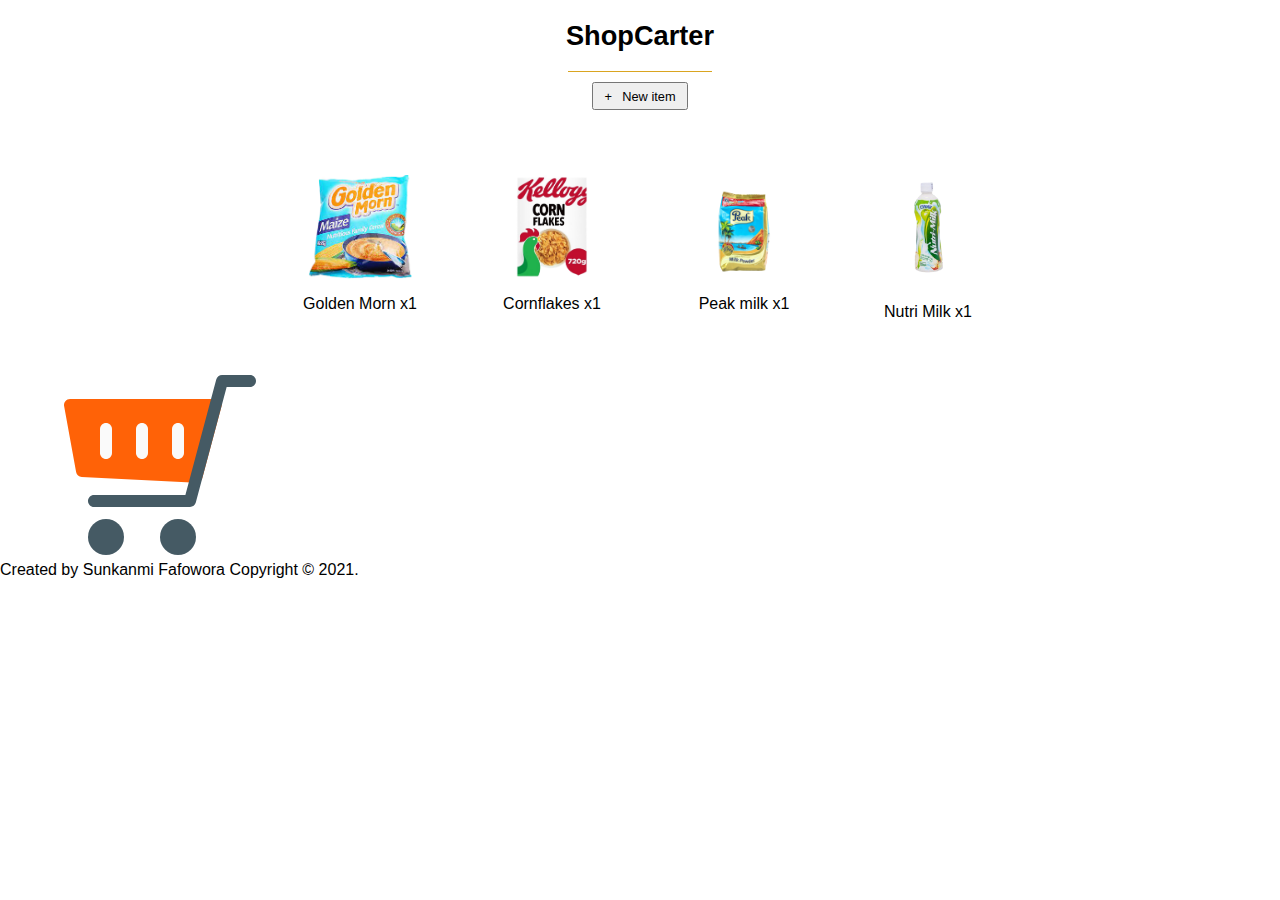
==== index.html @ d47c068c "fixed drag and drop issue with image" ====
<!DOCTYPE html>
<html>

<head>
    <meta charset='utf-8'>
    <meta http-equiv='X-UA-Compatible' content='IE=edge'>
    <title>ShopCarter</title>
    <meta name='viewport' content='width=device-width, initial-scale=1'>
    <link rel='stylesheet' type='text/css' media='screen' href='main.css'>
</head>

<body>

    <main>

        <section id="title-section">
            <h1 id="title">ShopCarter</h1>
        </section>

        <section class="create-item-section">
            <button><span>&#43;</span><span>New item</span></button>
        </section>

        <article class="items">
            <section id="1" draggable="true" class="item-section">
                <img draggable="false" src="./imgs/goldenmorn-removebg-preview.png" alt="item" />
                <p>Golden Morn x<span class="item-counter">1</span></p>
            </section>
            <section id="2" draggable="true" class="item-section">
                <img draggable="false" src="./imgs/80695_1603987554-removebg-preview.png" alt="item" />
                <p>Cornflakes x<span class="item-counter">1</span></p>
            </section>
            <section id="3" draggable="true" class="item-section">
                <img draggable="false" src="./imgs/mychopchop-african-nigerian-canada-online-grocerystore-peakmilk-chocomilo-spices-1037_1-removebg-preview.png"
                    alt="item" />
                <p>Peak milk x<span class="item-counter">1</span></p>
            </section>
            <section id="4" draggable="true" class="item-section">
                <img draggable="false" src="./imgs/nutri_milk-removebg-preview.png" alt="Nutri Milk" />
                <p>Nutri Milk x<span class="item-counter">1</span></p>
            </section>
        </article>

        <section ondrop="drop(event)" ondragover="allowDrop(event)" class="drop-zone">
            <svg width="512" height="512" x="0" y="0" viewBox="0 0 512.008 512.008"
                style="enable-background:new 0 0 512 512" class="">
                <g>
                    <path style=""
                        d="M508.288,85.764c-3.04-3.648-7.552-5.76-12.288-5.76H107.52c-4.96,0-9.664,2.304-12.704,6.24  c-3.008,3.968-4.032,9.088-2.752,13.888l51.2,191.36c1.888,7.04,8.224,11.872,15.456,11.872c0.256,0,0.544,0,0.8-0.032l305.28-15.36  c7.392-0.384,13.6-5.792,14.944-13.088l32-176C512.608,94.18,511.328,89.38,508.288,85.764z"
                        fill="#ff6207" data-original="#ffc107" class="" />
                    <g>
                        <path style=""
                            d="M400,240.004c-8.832,0-16-7.168-16-16v-64c0-8.832,7.168-16,16-16s16,7.168,16,16v64   C416,232.836,408.832,240.004,400,240.004z"
                            fill="#fafafa" data-original="#fafafa" />
                        <path style=""
                            d="M304,240.004c-8.832,0-16-7.168-16-16v-64c0-8.832,7.168-16,16-16s16,7.168,16,16v64   C320,232.836,312.832,240.004,304,240.004z"
                            fill="#fafafa" data-original="#fafafa" />
                        <path style=""
                            d="M208,240.004c-8.832,0-16-7.168-16-16v-64c0-8.832,7.168-16,16-16s16,7.168,16,16v64   C224,232.836,216.832,240.004,208,240.004z"
                            fill="#fafafa" data-original="#fafafa" />
                    </g>
                    <g>
                        <circle style="" cx="208" cy="448.004" r="48" fill="#455a64" data-original="#455a64" />
                        <circle style="" cx="400" cy="448.004" r="48" fill="#455a64" data-original="#455a64" />
                        <path style=""
                            d="M432,368.004H176c-7.264,0-13.6-4.864-15.456-11.872L78.272,48.004H16c-8.832,0-16-7.168-16-16   s7.168-16,16-16h74.56c7.264,0,13.6,4.864,15.456,11.872l82.272,308.128H432c8.832,0,16,7.168,16,16S440.832,368.004,432,368.004z"
                            fill="#455a64" data-original="#455a64" />
                    </g>
            </svg>
        </section>
    </main>

    <footer>
        Created by Sunkanmi Fafowora Copyright © 2021.
    </footer>
    <script src='main.js'></script>
    <script src='drag-and-drop.js'></script>
</body>

</html>
---- main.css ----
:root{

}
*{
    margin: 0;
    font-family: 'Segoe UI', Tahoma, Geneva, Verdana, sans-serif;
    padding: 0;
    box-sizing: border-box;
}
main #title-section{
    width: 100%;
    display: grid;
    justify-content: center;
    height: auto;
}
main #title{
    width: 9rem;
    display: flex;
    justify-content: center;
    align-items: center;
    border-bottom: 1px solid goldenrod;
    font-size: 1.7rem;
    height: 4.5rem;
}
.create-item-section{
    display: flex;
    width: 100%;
    align-items: center;
    justify-content: center;
    height: 3rem;
}
.create-item-section button{
    display: flex;
    justify-content: space-evenly;
    align-items: center;
    font-size: 0.8rem;
    width: 6rem;
    height: 1.7rem;
}
/* items */
.items{
    display: grid;
    grid-template-columns: minmax(auto, 12rem) minmax(auto, 12rem) minmax(auto, 12rem) minmax(auto, 11rem);
    align-items: center;
    margin: 3rem 0;
    justify-content: center;
}
.items .item-section{
    display: flex;
    justify-content: center;
    flex-wrap: wrap;
    width: 100%;
}
.items .item-section img{
    width: 6.5rem;
    height: auto;
    margin-bottom: 1rem;
}
.items .item-section p{
    display: inline-block;
    width: 100%;
    text-align: center;
}
/* Cart section */
main .drop-zone{
    display: flex;
    position: relative;
    width: 100%;
    justify-content: flex-start;
    padding-left: 4rem;
    align-items: center;
}
main .drop-zone svg{
    position: relative;
    width: 12rem;
    transform: scaleX(-1);
    height: auto;
}
main .drop-zone img{
    width: 3rem;
    height: auto;
}
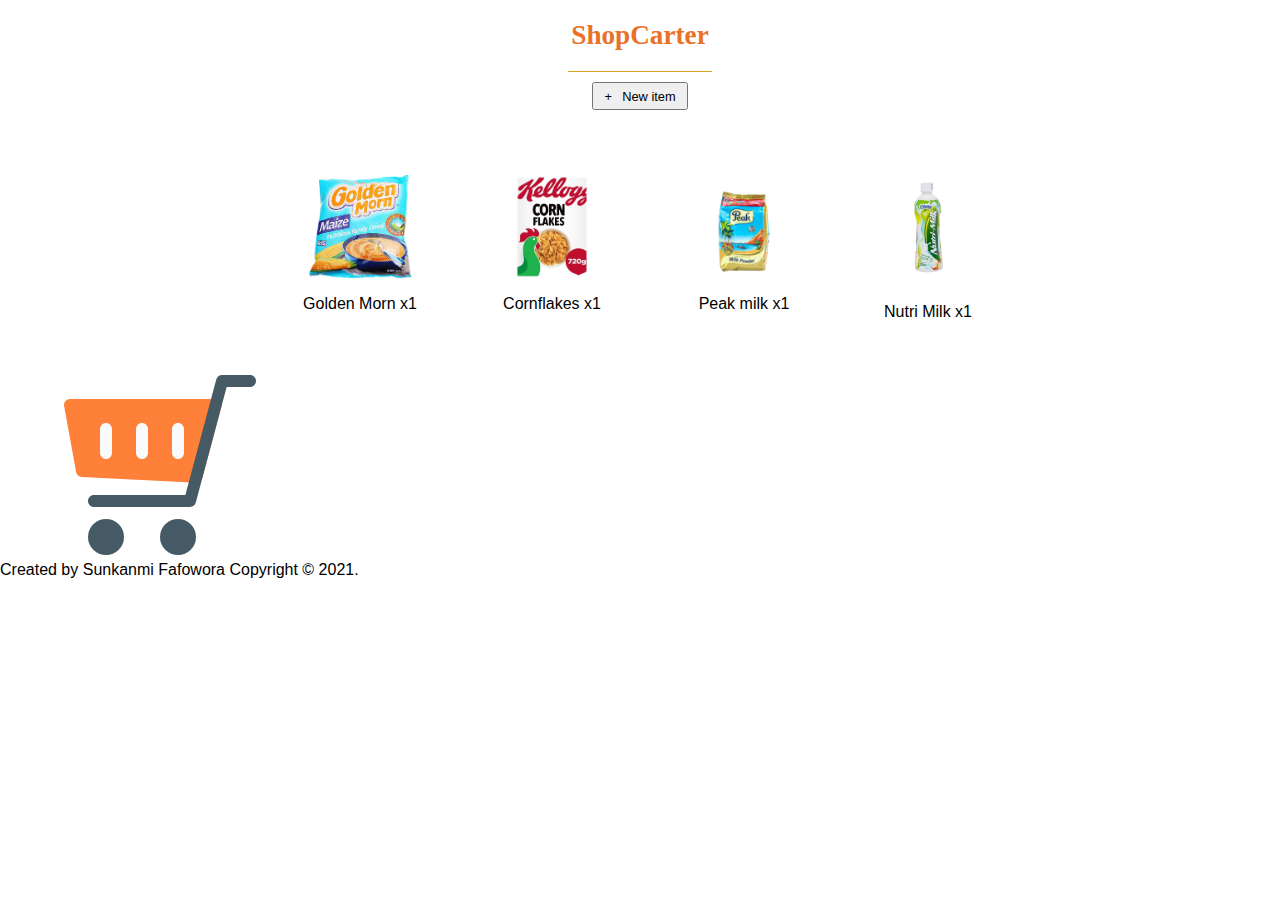
==== commit 8cd0c6a6: "Added local Storage function to load items in storage when page loads. Added convertImageToBlob func" ====
--- a/index.html
+++ b/index.html
@@ -22,21 +22,21 @@
         </section>
 
         <article class="items">
-            <section id="1" draggable="true" class="item-section">
-                <img draggable="false" src="./imgs/goldenmorn-removebg-preview.png" alt="item" />
+            <section id="1" draggable="true" ondragstart="drag(event)" class="item-section">
+                <img draggable="false" style="--index: 1" src="./imgs/goldenmorn-removebg-preview.png" alt="item" />
                 <p>Golden Morn x<span class="item-counter">1</span></p>
             </section>
-            <section id="2" draggable="true" class="item-section">
-                <img draggable="false" src="./imgs/80695_1603987554-removebg-preview.png" alt="item" />
+            <section id="2" draggable="true" ondragstart="drag(event)" class="item-section">
+                <img draggable="false" style="--index: 2" src="./imgs/80695_1603987554-removebg-preview.png" alt="item" />
                 <p>Cornflakes x<span class="item-counter">1</span></p>
             </section>
-            <section id="3" draggable="true" class="item-section">
-                <img draggable="false" src="./imgs/mychopchop-african-nigerian-canada-online-grocerystore-peakmilk-chocomilo-spices-1037_1-removebg-preview.png"
+            <section id="3" draggable="true" ondragstart="drag(event)" class="item-section">
+                <img draggable="false" style="--index: 3" src="./imgs/mychopchop-african-nigerian-canada-online-grocerystore-peakmilk-chocomilo-spices-1037_1-removebg-preview.png"
                     alt="item" />
                 <p>Peak milk x<span class="item-counter">1</span></p>
             </section>
-            <section id="4" draggable="true" class="item-section">
-                <img draggable="false" src="./imgs/nutri_milk-removebg-preview.png" alt="Nutri Milk" />
+            <section id="4" draggable="true" ondragstart="drag(event)" class="item-section">
+                <img draggable="false" style="--index: 4" src="./imgs/nutri_milk-removebg-preview.png" alt="Nutri Milk" />
                 <p>Nutri Milk x<span class="item-counter">1</span></p>
             </section>
         </article>
--- a/main.css
+++ b/main.css
@@ -1,6 +1,3 @@
-:root{
-
-}
 *{
     margin: 0;
     font-family: 'Segoe UI', Tahoma, Geneva, Verdana, sans-serif;
@@ -17,6 +14,8 @@
     width: 9rem;
     display: flex;
     justify-content: center;
+    font-family: cursive;
+    color: #e8722a;
     align-items: center;
     border-bottom: 1px solid goldenrod;
     font-size: 1.7rem;
@@ -76,7 +75,15 @@
     transform: scaleX(-1);
     height: auto;
 }
+main .drop-zone svg > g:nth-child(1) > path{
+    fill-opacity: 0.8;
+}
 main .drop-zone img{
-    width: 3rem;
+    width: 5rem;
     height: auto;
+    transform: rotate(calc(6deg * var(--index)));
+    top: -0.8rem;
+    left: calc(9.7rem - (var(--index) * 1.6rem));
+    position: absolute;
+    z-index: -1;
 }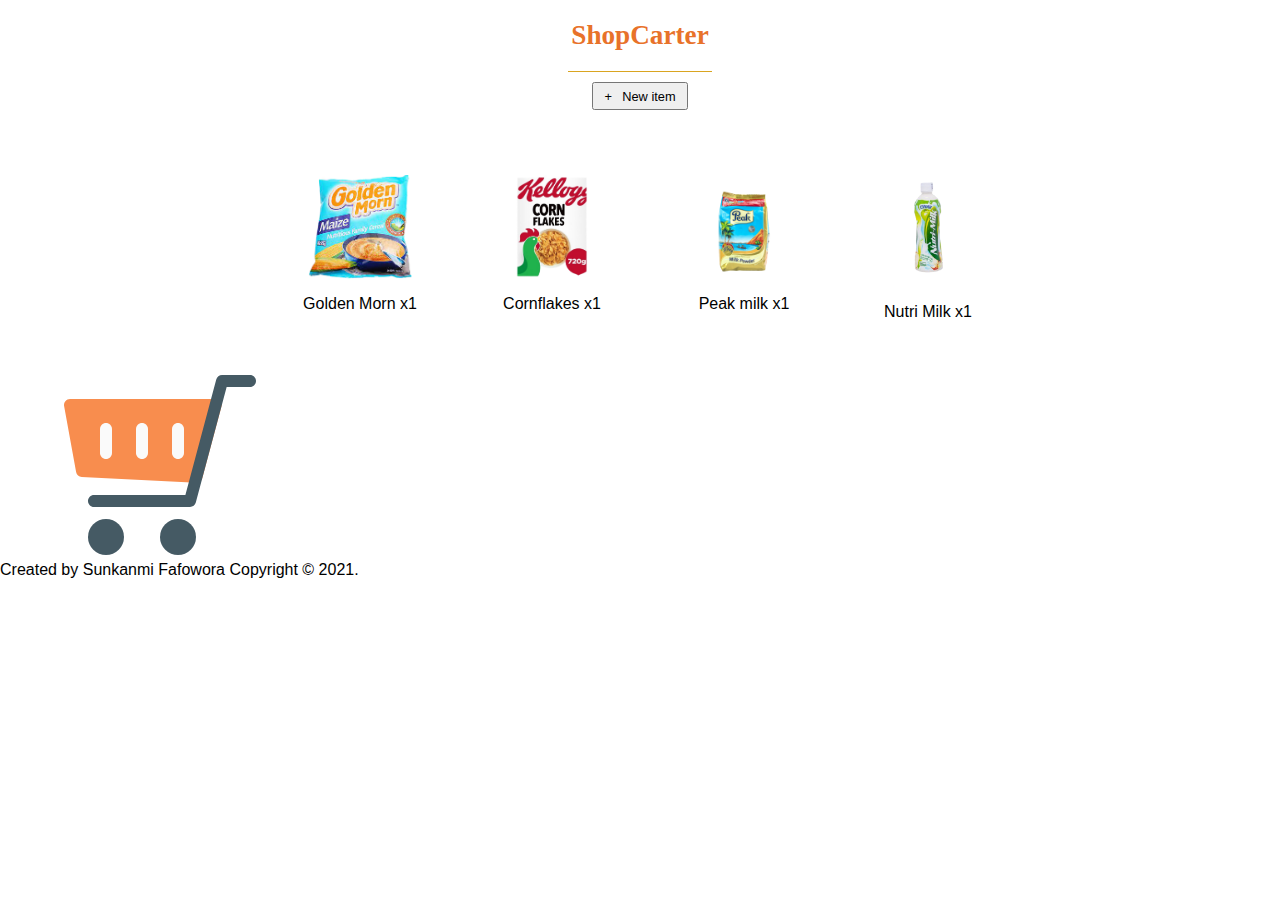
==== commit 701df79b: "Added local Storage function to load items in storage when page loads. Added convertImageToBlob func" ====
--- a/index.html
+++ b/index.html
@@ -1,5 +1,5 @@
 <!DOCTYPE html>
-<html>
+<html lang='en-US'>
 
 <head>
     <meta charset='utf-8'>
@@ -12,7 +12,6 @@
 <body>
 
     <main>
-
         <section id="title-section">
             <h1 id="title">ShopCarter</h1>
         </section>
@@ -42,8 +41,7 @@
         </article>
 
         <section ondrop="drop(event)" ondragover="allowDrop(event)" class="drop-zone">
-            <svg width="512" height="512" x="0" y="0" viewBox="0 0 512.008 512.008"
-                style="enable-background:new 0 0 512 512" class="">
+            <svg width="512" height="512" x="0" y="0" viewBox="0 0 512.008 512.008">
                 <g>
                     <path style=""
                         d="M508.288,85.764c-3.04-3.648-7.552-5.76-12.288-5.76H107.52c-4.96,0-9.664,2.304-12.704,6.24  c-3.008,3.968-4.032,9.088-2.752,13.888l51.2,191.36c1.888,7.04,8.224,11.872,15.456,11.872c0.256,0,0.544,0,0.8-0.032l305.28-15.36  c7.392-0.384,13.6-5.792,14.944-13.088l32-176C512.608,94.18,511.328,89.38,508.288,85.764z"
--- a/main.css
+++ b/main.css
@@ -75,9 +75,7 @@
     transform: scaleX(-1);
     height: auto;
 }
-main .drop-zone svg > g:nth-child(1) > path{
-    fill-opacity: 0.8;
-}
+main .drop-zone svg > g:nth-child(1) > path{fill: #f88d4e;}
 main .drop-zone img{
     width: 5rem;
     height: auto;
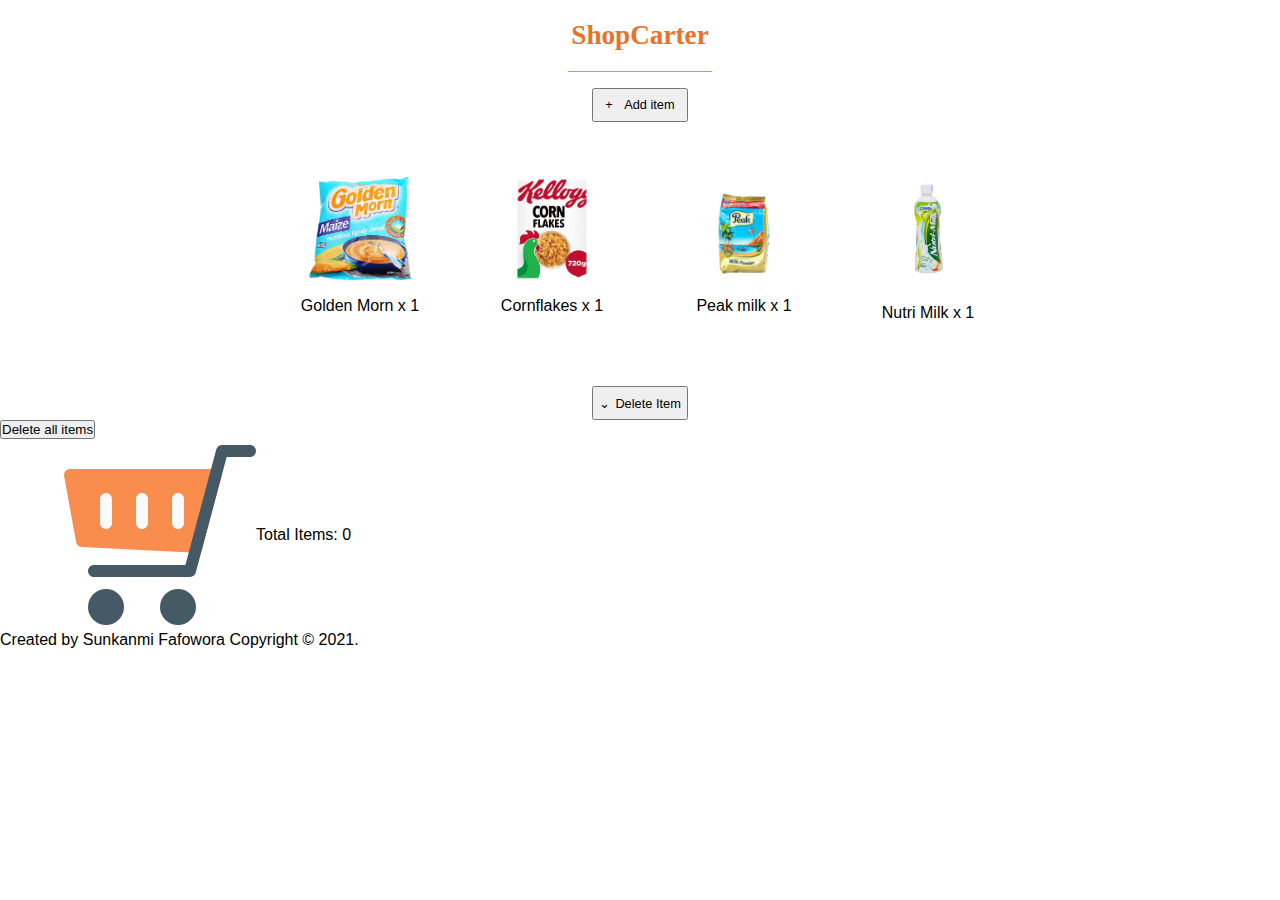
==== commit e9e504fa: "added image files and item count to localStorage" ====
--- a/index.html
+++ b/index.html
@@ -10,62 +10,83 @@
 </head>
 
 <body>
-
     <main>
         <section id="title-section">
             <h1 id="title">ShopCarter</h1>
         </section>
 
         <section class="create-item-section">
-            <button><span>&#43;</span><span>New item</span></button>
+            <button onclick="toggleItems(this)"><span>&#43;</span><span>Add item</span></button>
         </section>
 
+        <section class="hide item-drop-down">
+            <button onclick="addItem(this)">Golden Morn</button>
+            <button onclick="addItem(this)">Cornflakes</button>
+            <button onclick="addItem(this)">Peak Milk</button>
+            <button onclick="addItem(this)">Nutri Milk</button>
+        </section>
+        
         <article class="items">
             <section id="1" draggable="true" ondragstart="drag(event)" class="item-section">
                 <img draggable="false" style="--index: 1" src="./imgs/goldenmorn-removebg-preview.png" alt="item" />
-                <p>Golden Morn x<span class="item-counter">1</span></p>
+                <p>Golden Morn <span class="item-counter">x 1</span></p>
             </section>
             <section id="2" draggable="true" ondragstart="drag(event)" class="item-section">
                 <img draggable="false" style="--index: 2" src="./imgs/80695_1603987554-removebg-preview.png" alt="item" />
-                <p>Cornflakes x<span class="item-counter">1</span></p>
+                <p>Cornflakes <span class="item-counter">x 1</span></p>
             </section>
             <section id="3" draggable="true" ondragstart="drag(event)" class="item-section">
                 <img draggable="false" style="--index: 3" src="./imgs/mychopchop-african-nigerian-canada-online-grocerystore-peakmilk-chocomilo-spices-1037_1-removebg-preview.png"
-                    alt="item" />
-                <p>Peak milk x<span class="item-counter">1</span></p>
+                alt="item" />
+                <p>Peak milk <span class="item-counter">x 1</span></p>
             </section>
             <section id="4" draggable="true" ondragstart="drag(event)" class="item-section">
                 <img draggable="false" style="--index: 4" src="./imgs/nutri_milk-removebg-preview.png" alt="Nutri Milk" />
-                <p>Nutri Milk x<span class="item-counter">1</span></p>
+                <p>Nutri Milk <span class="item-counter">x 1</span></p>
             </section>
         </article>
+        
+        <section class="create-item-section">
+            <button onclick="toggleItems(this)"><span>&#8964;</span> Delete Item</button>
+        </section>
 
-        <section ondrop="drop(event)" ondragover="allowDrop(event)" class="drop-zone">
+        <section class="hide item-drop-down">
+            <button onclick="deleteItem(this)">Golden Morn <span class="delete-item-count">x 1</span></button>
+            <button onclick="deleteItem(this)">Cornflakes <span class="delete-item-count">x 1</span></button>
+            <button onclick="deleteItem(this)">Peak Milk <span class="delete-item-count">x 1</span></button>
+            <button onclick="deleteItem(this)">Nutri Milk <span class="delete-item-count">x 1</span></button>
+        </section>
+
+        <section>
+            <button>Delete all items</button>
+        </section>
+        <section draggable="false" ondrop="drop(event)" ondragover="allowDrop(event)" class="drop-zone">
             <svg width="512" height="512" x="0" y="0" viewBox="0 0 512.008 512.008">
                 <g>
-                    <path style=""
+                    <path 
                         d="M508.288,85.764c-3.04-3.648-7.552-5.76-12.288-5.76H107.52c-4.96,0-9.664,2.304-12.704,6.24  c-3.008,3.968-4.032,9.088-2.752,13.888l51.2,191.36c1.888,7.04,8.224,11.872,15.456,11.872c0.256,0,0.544,0,0.8-0.032l305.28-15.36  c7.392-0.384,13.6-5.792,14.944-13.088l32-176C512.608,94.18,511.328,89.38,508.288,85.764z"
                         fill="#ff6207" data-original="#ffc107" class="" />
-                    <g>
-                        <path style=""
+                        <g>
+                        <path 
                             d="M400,240.004c-8.832,0-16-7.168-16-16v-64c0-8.832,7.168-16,16-16s16,7.168,16,16v64   C416,232.836,408.832,240.004,400,240.004z"
                             fill="#fafafa" data-original="#fafafa" />
-                        <path style=""
+                            <path 
                             d="M304,240.004c-8.832,0-16-7.168-16-16v-64c0-8.832,7.168-16,16-16s16,7.168,16,16v64   C320,232.836,312.832,240.004,304,240.004z"
                             fill="#fafafa" data-original="#fafafa" />
-                        <path style=""
+                            <path 
                             d="M208,240.004c-8.832,0-16-7.168-16-16v-64c0-8.832,7.168-16,16-16s16,7.168,16,16v64   C224,232.836,216.832,240.004,208,240.004z"
                             fill="#fafafa" data-original="#fafafa" />
+                        </g>
+                    <g>
+                        <circle cx="208" cy="448.004" r="48" fill="#455a64" data-original="#455a64" />
+                        <circle cx="400" cy="448.004" r="48" fill="#455a64" data-original="#455a64" />
+                        <path 
+                        d="M432,368.004H176c-7.264,0-13.6-4.864-15.456-11.872L78.272,48.004H16c-8.832,0-16-7.168-16-16   s7.168-16,16-16h74.56c7.264,0,13.6,4.864,15.456,11.872l82.272,308.128H432c8.832,0,16,7.168,16,16S440.832,368.004,432,368.004z"
+                        fill="#455a64" data-original="#455a64" />
                     </g>
-                    <g>
-                        <circle style="" cx="208" cy="448.004" r="48" fill="#455a64" data-original="#455a64" />
-                        <circle style="" cx="400" cy="448.004" r="48" fill="#455a64" data-original="#455a64" />
-                        <path style=""
-                            d="M432,368.004H176c-7.264,0-13.6-4.864-15.456-11.872L78.272,48.004H16c-8.832,0-16-7.168-16-16   s7.168-16,16-16h74.56c7.264,0,13.6,4.864,15.456,11.872l82.272,308.128H432c8.832,0,16,7.168,16,16S440.832,368.004,432,368.004z"
-                            fill="#455a64" data-original="#455a64" />
-                    </g>
-            </svg>
-        </section>
+                </svg>
+                <p>Total Items: <span id="item-num">0</span></p>
+            </section>
     </main>
 
     <footer>
--- a/main.css
+++ b/main.css
@@ -3,6 +3,12 @@
     font-family: 'Segoe UI', Tahoma, Geneva, Verdana, sans-serif;
     padding: 0;
     box-sizing: border-box;
+}
+main{
+    display: grid;
+    grid-template: auto auto;
+    width: 100%;
+    height: auto;
 }
 main #title-section{
     width: 100%;
@@ -23,10 +29,12 @@
 }
 .create-item-section{
     display: flex;
-    width: 100%;
+    width: fit-content;
     align-items: center;
+    justify-self: center;
     justify-content: center;
-    height: 3rem;
+    height: 2.1rem;
+    margin-top: 1rem;
 }
 .create-item-section button{
     display: flex;
@@ -34,7 +42,19 @@
     align-items: center;
     font-size: 0.8rem;
     width: 6rem;
-    height: 1.7rem;
+    height: inherit;
+}
+/* Add Items */
+.item-drop-down{
+    display: flex;
+    flex-wrap: wrap;
+    width: 4rem;
+    height: auto;
+    justify-self: center;
+}
+/* hide item list */
+.hide{
+    display: none;
 }
 /* items */
 .items{
@@ -84,4 +104,4 @@
     left: calc(9.7rem - (var(--index) * 1.6rem));
     position: absolute;
     z-index: -1;
-}+}
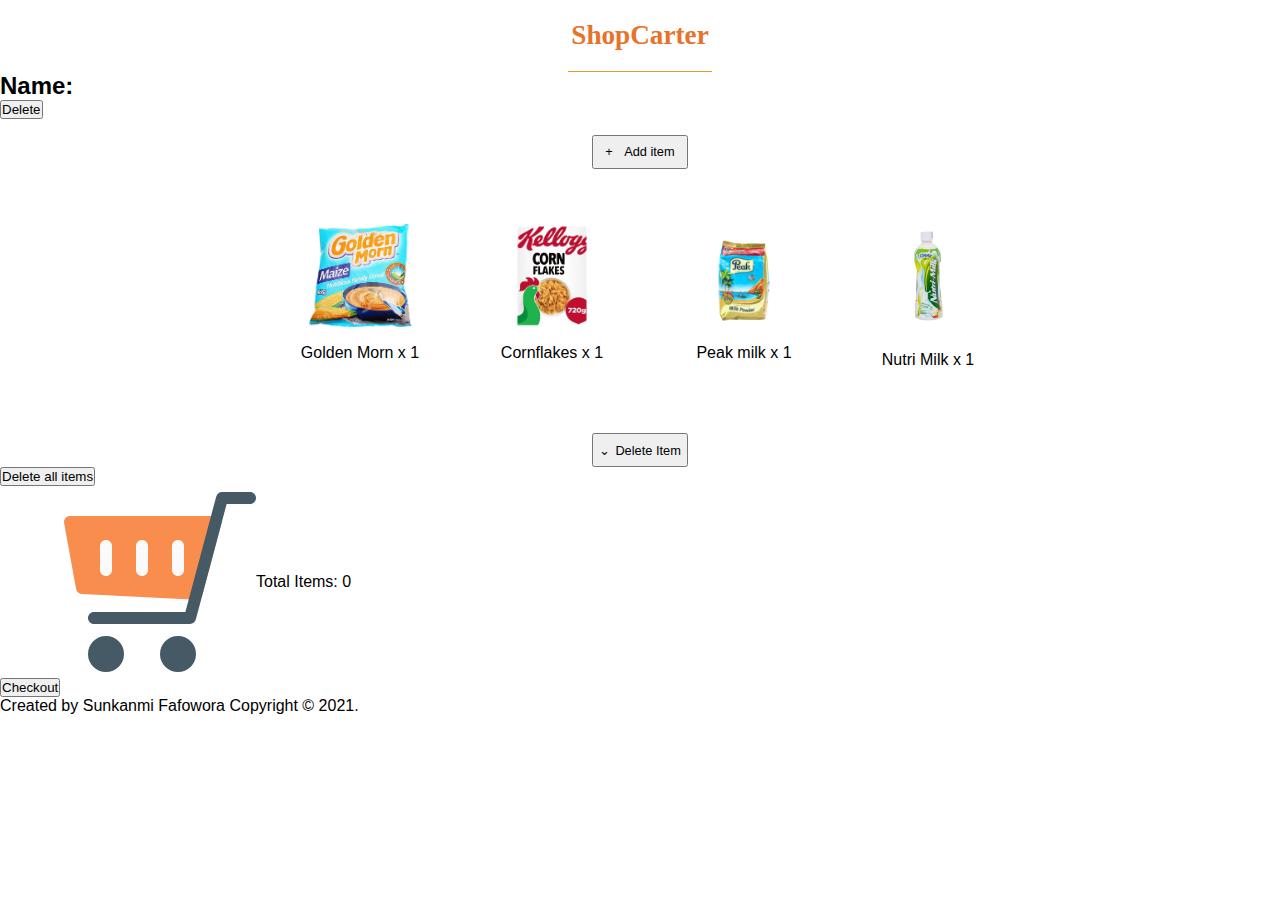
==== commit 8a9ed5ca: "added delete functionality on items and name, saved name in cookie, added checkout button" ====
--- a/index.html
+++ b/index.html
@@ -15,6 +15,10 @@
             <h1 id="title">ShopCarter</h1>
         </section>
 
+        <section id="name-section">
+            <h2>Name: <span id="name"></span></h2>
+            <button onclick="deleteName()">Delete</button>
+        </section>
         <section class="create-item-section">
             <button onclick="toggleItems(this)"><span>&#43;</span><span>Add item</span></button>
         </section>
@@ -51,14 +55,14 @@
         </section>
 
         <section class="hide item-drop-down">
-            <button onclick="deleteItem(this)">Golden Morn <span class="delete-item-count">x 1</span></button>
-            <button onclick="deleteItem(this)">Cornflakes <span class="delete-item-count">x 1</span></button>
-            <button onclick="deleteItem(this)">Peak Milk <span class="delete-item-count">x 1</span></button>
-            <button onclick="deleteItem(this)">Nutri Milk <span class="delete-item-count">x 1</span></button>
+            <button onclick="deleteItem(this)">Golden Morn <span class="delete-item-count">x 0</span></button>
+            <button onclick="deleteItem(this)">Cornflakes <span class="delete-item-count">x 0</span></button>
+            <button onclick="deleteItem(this)">Peak Milk <span class="delete-item-count">x 0</span></button>
+            <button onclick="deleteItem(this)">Nutri Milk <span class="delete-item-count">x 0</span></button>
         </section>
 
         <section>
-            <button>Delete all items</button>
+            <button onclick="deleteAllItems()">Delete all items</button>
         </section>
         <section draggable="false" ondrop="drop(event)" ondragover="allowDrop(event)" class="drop-zone">
             <svg width="512" height="512" x="0" y="0" viewBox="0 0 512.008 512.008">
@@ -87,6 +91,10 @@
                 </svg>
                 <p>Total Items: <span id="item-num">0</span></p>
             </section>
+
+            <section>
+                <button>Checkout</button>
+            </section>
     </main>
 
     <footer>
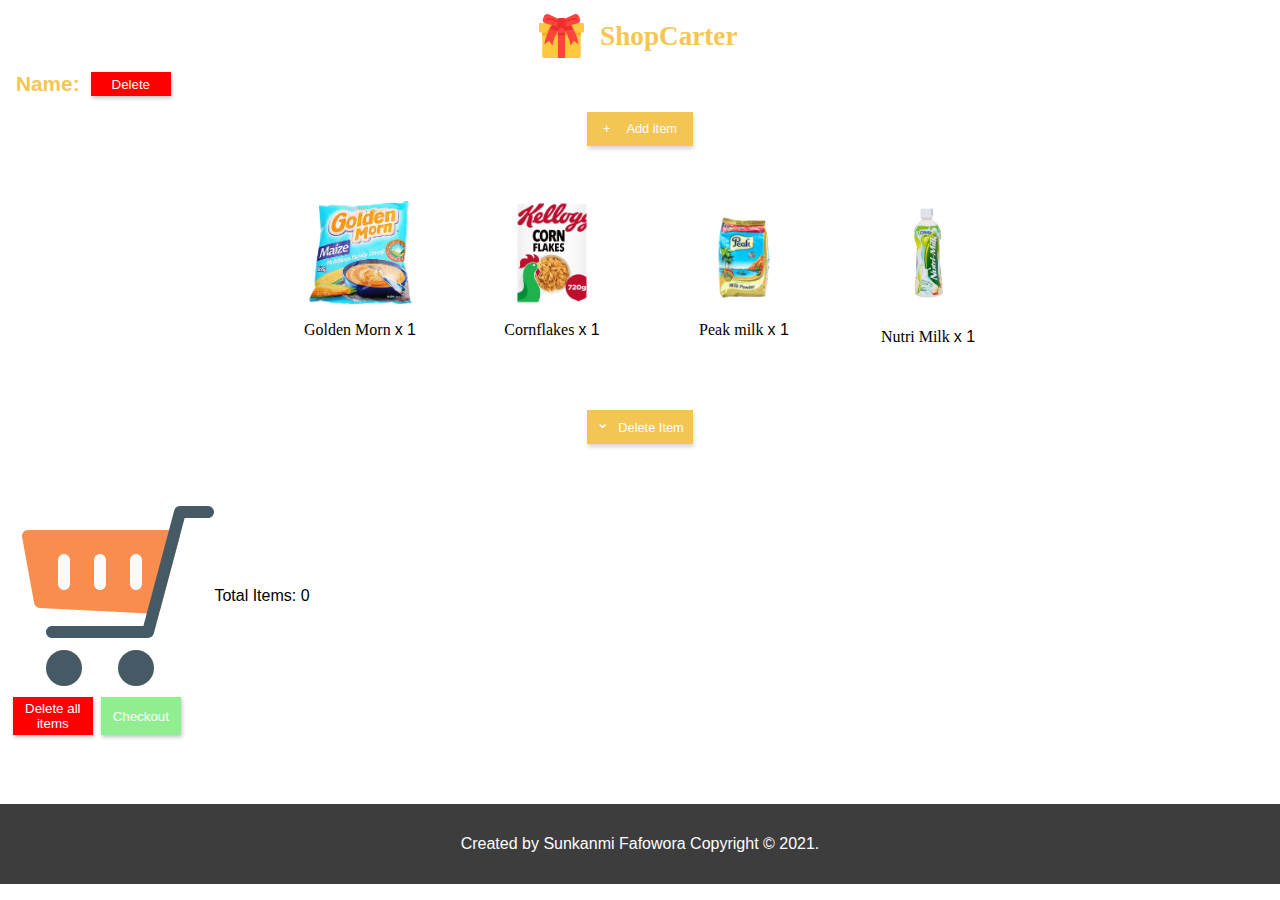
==== commit ed102452: "added addItemToCart function to handle adding items to cart when item is clicked and edited css" ====
--- a/index.html
+++ b/index.html
@@ -6,12 +6,14 @@
     <meta http-equiv='X-UA-Compatible' content='IE=edge'>
     <title>ShopCarter</title>
     <meta name='viewport' content='width=device-width, initial-scale=1'>
-    <link rel='stylesheet' type='text/css' media='screen' href='main.css'>
+    <link rel='stylesheet' type='text/css' media='screen' href='./css/main.css'>
+    <link rel="icon" sizes="512x512" href="./imgs/giftbox.svg">
 </head>
 
 <body>
     <main>
         <section id="title-section">
+            <img src="./imgs/giftbox.svg" alt="" />
             <h1 id="title">ShopCarter</h1>
         </section>
 
@@ -19,89 +21,99 @@
             <h2>Name: <span id="name"></span></h2>
             <button onclick="deleteName()">Delete</button>
         </section>
-        <section class="create-item-section">
-            <button onclick="toggleItems(this)"><span>&#43;</span><span>Add item</span></button>
-        </section>
+        <article class="item-container">
+            <section class="create-item-section">
+                <button onclick="toggleItems(this)"><span>&#43;</span><span>Add item</span></button>
+            </section>
 
-        <section class="hide item-drop-down">
-            <button onclick="addItem(this)">Golden Morn</button>
-            <button onclick="addItem(this)">Cornflakes</button>
-            <button onclick="addItem(this)">Peak Milk</button>
-            <button onclick="addItem(this)">Nutri Milk</button>
-        </section>
-        
+            <section class="hide item-drop-down">
+                <button onclick="addItem(this)">Golden Morn</button>
+                <button onclick="addItem(this)">Cornflakes</button>
+                <button onclick="addItem(this)">Peak Milk</button>
+                <button onclick="addItem(this)">Nutri Milk</button>
+            </section>
+        </article>
+
         <article class="items">
-            <section id="1" draggable="true" ondragstart="drag(event)" class="item-section">
+            <section id="1" draggable="true" ondragstart="drag(event)" class="item-section" onclick="addItemToCart(this)">
                 <img draggable="false" style="--index: 1" src="./imgs/goldenmorn-removebg-preview.png" alt="item" />
                 <p>Golden Morn <span class="item-counter">x 1</span></p>
             </section>
-            <section id="2" draggable="true" ondragstart="drag(event)" class="item-section">
-                <img draggable="false" style="--index: 2" src="./imgs/80695_1603987554-removebg-preview.png" alt="item" />
+            <section id="2" draggable="true" ondragstart="drag(event)" class="item-section" onclick="addItemToCart(this)">
+                <img draggable="false" style="--index: 2" src="./imgs/80695_1603987554-removebg-preview.png"
+                    alt="item" />
                 <p>Cornflakes <span class="item-counter">x 1</span></p>
             </section>
-            <section id="3" draggable="true" ondragstart="drag(event)" class="item-section">
-                <img draggable="false" style="--index: 3" src="./imgs/mychopchop-african-nigerian-canada-online-grocerystore-peakmilk-chocomilo-spices-1037_1-removebg-preview.png"
-                alt="item" />
+            <section id="3" draggable="true" ondragstart="drag(event)" class="item-section" onclick="addItemToCart(this)">
+                <img draggable="false" style="--index: 3"
+                    src="./imgs/mychopchop-african-nigerian-canada-online-grocerystore-peakmilk-chocomilo-spices-1037_1-removebg-preview.png"
+                    alt="item" />
                 <p>Peak milk <span class="item-counter">x 1</span></p>
             </section>
-            <section id="4" draggable="true" ondragstart="drag(event)" class="item-section">
-                <img draggable="false" style="--index: 4" src="./imgs/nutri_milk-removebg-preview.png" alt="Nutri Milk" />
+            <section id="4" draggable="true" ondragstart="drag(event)" class="item-section" onclick="addItemToCart(this)">
+                <img draggable="false" style="--index: 4" src="./imgs/nutri_milk-removebg-preview.png"
+                    alt="Nutri Milk" />
                 <p>Nutri Milk <span class="item-counter">x 1</span></p>
             </section>
         </article>
+
+        <article class="item-container">
+            <section class="create-item-section">
+                <button onclick="toggleItems(this)"><span class="icon-for-span">&#8964;</span> <span>Delete Item</span></button>
+            </section>
+
+            <section class="hide item-drop-down">
+                <button onclick="deleteItem(this)">Golden Morn <span class="delete-item-count">x 0</span></button>
+                <button onclick="deleteItem(this)">Cornflakes <span class="delete-item-count">x 0</span></button>
+                <button onclick="deleteItem(this)">Peak Milk <span class="delete-item-count">x 0</span></button>
+                <button onclick="deleteItem(this)">Nutri Milk <span class="delete-item-count">x 0</span></button>
+            </section>
+        </article>
         
-        <section class="create-item-section">
-            <button onclick="toggleItems(this)"><span>&#8964;</span> Delete Item</button>
-        </section>
-
-        <section class="hide item-drop-down">
-            <button onclick="deleteItem(this)">Golden Morn <span class="delete-item-count">x 0</span></button>
-            <button onclick="deleteItem(this)">Cornflakes <span class="delete-item-count">x 0</span></button>
-            <button onclick="deleteItem(this)">Peak Milk <span class="delete-item-count">x 0</span></button>
-            <button onclick="deleteItem(this)">Nutri Milk <span class="delete-item-count">x 0</span></button>
-        </section>
-
-        <section>
-            <button onclick="deleteAllItems()">Delete all items</button>
-        </section>
         <section draggable="false" ondrop="drop(event)" ondragover="allowDrop(event)" class="drop-zone">
             <svg width="512" height="512" x="0" y="0" viewBox="0 0 512.008 512.008">
                 <g>
-                    <path 
+                    <path
                         d="M508.288,85.764c-3.04-3.648-7.552-5.76-12.288-5.76H107.52c-4.96,0-9.664,2.304-12.704,6.24  c-3.008,3.968-4.032,9.088-2.752,13.888l51.2,191.36c1.888,7.04,8.224,11.872,15.456,11.872c0.256,0,0.544,0,0.8-0.032l305.28-15.36  c7.392-0.384,13.6-5.792,14.944-13.088l32-176C512.608,94.18,511.328,89.38,508.288,85.764z"
                         fill="#ff6207" data-original="#ffc107" class="" />
-                        <g>
-                        <path 
+                    <g>
+                        <path
                             d="M400,240.004c-8.832,0-16-7.168-16-16v-64c0-8.832,7.168-16,16-16s16,7.168,16,16v64   C416,232.836,408.832,240.004,400,240.004z"
                             fill="#fafafa" data-original="#fafafa" />
-                            <path 
+                        <path
                             d="M304,240.004c-8.832,0-16-7.168-16-16v-64c0-8.832,7.168-16,16-16s16,7.168,16,16v64   C320,232.836,312.832,240.004,304,240.004z"
                             fill="#fafafa" data-original="#fafafa" />
-                            <path 
+                        <path
                             d="M208,240.004c-8.832,0-16-7.168-16-16v-64c0-8.832,7.168-16,16-16s16,7.168,16,16v64   C224,232.836,216.832,240.004,208,240.004z"
                             fill="#fafafa" data-original="#fafafa" />
-                        </g>
+                    </g>
                     <g>
                         <circle cx="208" cy="448.004" r="48" fill="#455a64" data-original="#455a64" />
                         <circle cx="400" cy="448.004" r="48" fill="#455a64" data-original="#455a64" />
-                        <path 
-                        d="M432,368.004H176c-7.264,0-13.6-4.864-15.456-11.872L78.272,48.004H16c-8.832,0-16-7.168-16-16   s7.168-16,16-16h74.56c7.264,0,13.6,4.864,15.456,11.872l82.272,308.128H432c8.832,0,16,7.168,16,16S440.832,368.004,432,368.004z"
-                        fill="#455a64" data-original="#455a64" />
+                        <path
+                            d="M432,368.004H176c-7.264,0-13.6-4.864-15.456-11.872L78.272,48.004H16c-8.832,0-16-7.168-16-16   s7.168-16,16-16h74.56c7.264,0,13.6,4.864,15.456,11.872l82.272,308.128H432c8.832,0,16,7.168,16,16S440.832,368.004,432,368.004z"
+                            fill="#455a64" data-original="#455a64" />
                     </g>
-                </svg>
-                <p>Total Items: <span id="item-num">0</span></p>
+            </svg>
+            <p>Total Items: <span id="item-num">0</span></p>
+        </section>
+
+        <article class="checkout-delete-container">
+            <section class="delete-all-items">
+                <button onclick="deleteAllItems()">Delete all items</button>
             </section>
-
-            <section>
+    
+            <section class="checkout-section">
                 <button>Checkout</button>
             </section>
+        </article>
     </main>
 
     <footer>
-        Created by Sunkanmi Fafowora Copyright © 2021.
+        <p>Created by Sunkanmi Fafowora Copyright © 2021.</p>
     </footer>
-    <script src='main.js'></script>
-    <script src='drag-and-drop.js'></script>
+    <script src='./js/main.js'></script>
+    <script src='./js/drag-and-drop.js'></script>
 </body>
 
 </html>--- a/css/main.css
+++ b/css/main.css
@@ -0,0 +1,279 @@
+* {
+    margin: 0;
+    font-family: 'Segoe UI', Tahoma, Geneva, Verdana, sans-serif;
+    padding: 0;
+    box-sizing: border-box;
+}
+
+body {
+    background: #ffffff;
+    position: relative;
+    height: auto;
+}
+
+button {
+    border: none;
+    cursor: pointer;
+}
+
+main {
+    display: grid;
+    grid-template: auto / auto;
+    width: 100%;
+    height: auto;
+}
+
+main #title-section {
+    width: 12rem;
+    display: grid;
+    justify-self: center;
+    grid-template-columns: 2.8rem 9rem;
+    align-items: center;
+    grid-gap: 0.8rem;
+    justify-content: center;
+    height: auto;
+}
+
+main #title-section img {
+    width: 100%;
+    height: auto;
+}
+
+main #title {
+    width: 9rem;
+    display: flex;
+    justify-content: center;
+    font-family: cursive;
+    color: #f5c650;
+    align-items: center;
+    font-size: 1.7rem;
+    height: 4.5rem;
+}
+
+/* name section */
+#name-section {
+    display: flex;
+    align-items: center;
+    padding-left: 1rem;
+    width: 100%;
+}
+
+#name-section h2 {
+    color: #f5c650;
+    font-size: 1.3rem;
+}
+
+#name-section button,
+.delete-all-items button {
+    color: white;
+    margin-left: 0.7rem;
+    margin-right: 2rem;
+    transition: 0.2s all ease;
+    box-shadow: 1px 2px 4px #c1c1c1;
+    background-color: red;
+    width: 5rem;
+    min-height: 1.5rem;
+}
+
+#name-section button:hover {
+    background-color: rgb(250, 70, 70);
+}
+
+#name-section button:focus {
+    background-color: rgb(228, 56, 56);
+}
+
+.item-container {
+    position: relative;
+    width: 100%;
+    display: flex;
+    justify-content: center;
+    height: auto;
+}
+
+.create-item-section {
+    display: flex;
+    width: fit-content;
+    align-items: center;
+    justify-self: center;
+    justify-content: center;
+    height: 2.1rem;
+    margin-top: 1rem;
+}
+
+.create-item-section button {
+    display: flex;
+    justify-content: space-evenly;
+    align-items: center;
+    font-size: 0.8rem;
+    box-shadow: 1px 3px 4px #d7d7d7;
+    background-color: #f2c555;
+    color: white;
+    width: 6.6rem;
+    height: inherit;
+}
+.create-item-section button span {
+}
+.create-item-section button .icon-for-span{
+    position: relative;
+    bottom: 0.3rem;
+    font-size: 1rem;
+}
+/* Add and delete Items */
+.item-drop-down {
+    display: flex;
+    position: absolute;
+    justify-content: center;
+    box-shadow: 1px 3px 4px #d7d7d7;
+    top: 3.1rem;
+    flex-wrap: wrap;
+    z-index: 4;
+    width: 8rem;
+    height: auto;
+    justify-self: center;
+}
+
+.item-drop-down button {
+    width: 8rem;
+    background-color: whitesmoke;
+    border-bottom: 1px solid lightgrey;
+    height: 2.2rem;
+    transition: all 0.2s ease;
+}
+
+.item-drop-down button:hover {
+    color: white;
+    background-color: #f5c650;
+}
+.item-drop-down button:focus {
+    color: white;
+    background-color: #eeb830;
+}
+/* hide item list */
+.hide {
+    display: none;
+}
+
+/* items */
+.items {
+    display: grid;
+    align-items: center;
+    grid-auto-flow: row;
+    margin: 3rem 0;
+    justify-content: center;
+}
+
+.items .item-section {
+    display: flex;
+    justify-content: center;
+    transition: all 0.2s ease;
+    flex-wrap: wrap;
+    width: 100%;
+}
+.items .item-section:hover{
+    background-color: #00abef34;
+}
+
+.items .item-section img {
+    width: 6.5rem;
+    height: auto;
+    margin-bottom: 1rem;
+}
+
+.items .item-section p {
+    display: inline-block;
+    width: 100%;
+    text-align: center;
+    font-family: cursive;
+}
+
+/* Cart section */
+main .drop-zone {
+    display: flex;
+    position: relative;
+    margin-top: 3.5rem;
+    width: 100%;
+    justify-content: flex-start;
+    padding-left: 1.4rem;
+    align-items: center;
+}
+
+main .drop-zone svg {
+    position: relative;
+    width: 12rem;
+    transform: scaleX(-1);
+    height: auto;
+}
+
+main .drop-zone svg>g:nth-child(1)>path {
+    fill: #f88d4e;
+}
+
+main .drop-zone img {
+    width: 5rem;
+    height: auto;
+    transform: rotate(calc(6deg * var(--index)));
+    top: -0.8rem;
+    left: calc(7.5rem - (var(--index) * 1.6rem));
+    position: absolute;
+    z-index: -1;
+}
+
+/* Checkout and delete section */
+.checkout-delete-container {
+    display: grid;
+    grid-template-columns: 5rem auto;
+    padding-left: 0.8rem;
+    align-items: center;
+    margin-bottom: 9rem;
+}
+
+.delete-all-items {
+    display: flex;
+    justify-content: center;
+    align-items: center;
+    height: 3rem;
+    width: 100%;
+}
+
+.delete-all-items button {
+    margin: 0;
+    height: 2.4rem;
+    width: 13rem;
+}
+
+.checkout-section {
+    width: 6rem;
+    display: flex;
+    justify-content: center;
+    align-items: center;
+}
+
+.checkout-section button {
+    width: 5rem;
+    color: white;
+    background-color: lightgreen;
+    box-shadow: 1px 2px 4px #c1c1c1;
+    height: 2.4rem;
+}
+/* Footer section */
+footer{
+    display: flex;
+    align-items: center;
+    justify-content: center;
+    height: 5rem;
+    margin-top: 2rem;
+    width: 100%;
+    position: absolute;
+    bottom: 0;
+    background-color: #3d3d3d;
+}
+footer p{
+    color: white;
+    text-align: center;
+}
+@media screen and (min-width: 48rem) {
+    .items {
+        grid-template-columns: minmax(auto, 12rem) minmax(auto, 12rem) minmax(auto, 12rem) minmax(auto, 11rem);
+    }
+}